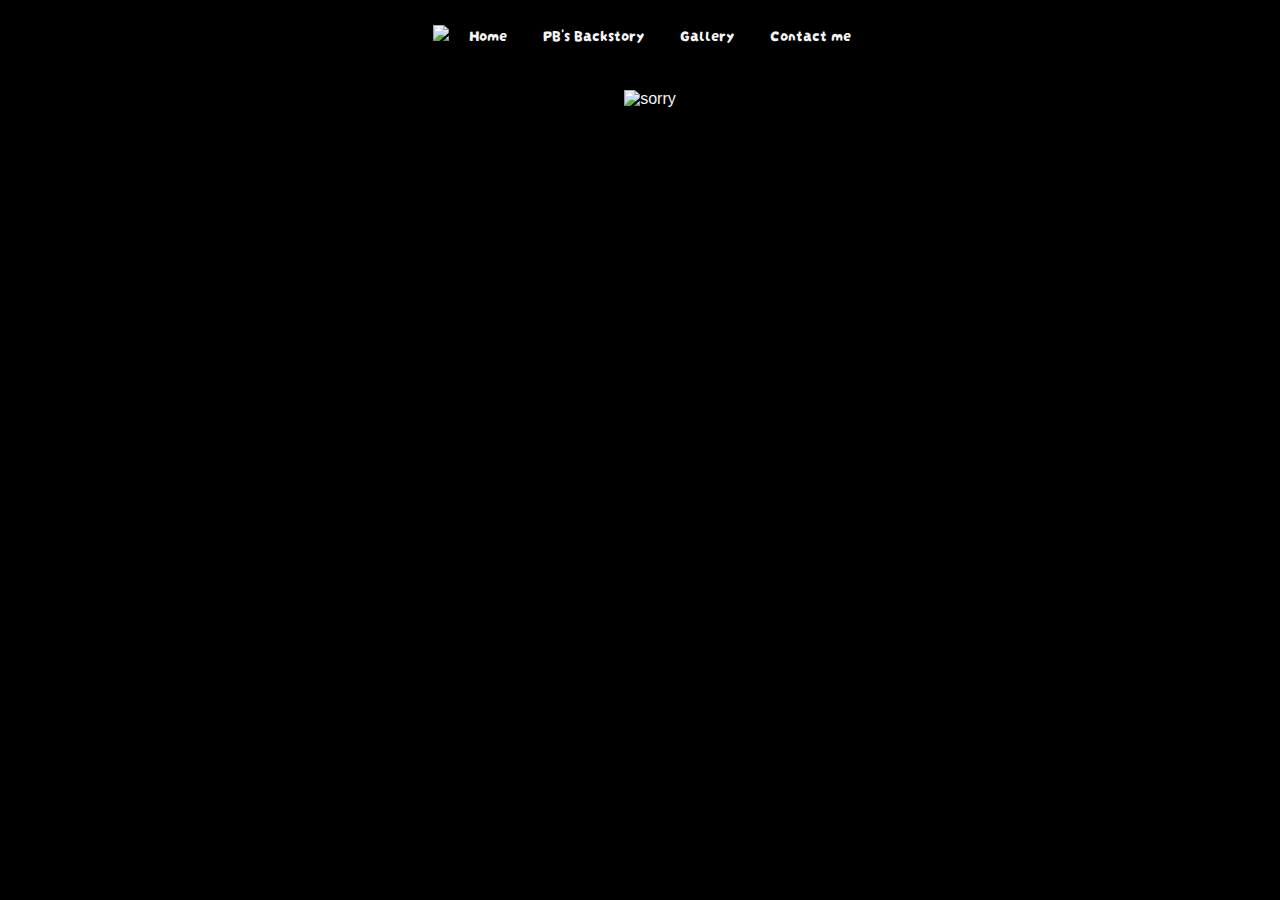
==== contact.html @ 2b7c3325 "Add files via upload" ====
<!DOCTYPE html>
<html lang="en">
<head>
    <meta charset="UTF-8">
    <meta http-equiv="X-UA-Compatible" content="IE=edge">
    <meta name="viewport" content="width=device-width, initial-scale=1.0">
    <title>Princess Bubblegum</title>
    
    <!--icon-->
    <link rel="icon" type="image/x-icon" href="./pic/icon.webp">

    <!-- carousel -->
    <link href="https://cdn.jsdelivr.net/npm/bootstrap@5.3.0-alpha3/dist/css/bootstrap.min.css" rel="stylesheet" integrity="sha384-KK94CHFLLe+nY2dmCWGMq91rCGa5gtU4mk92HdvYe+M/SXH301p5ILy+dN9+nJOZ" crossorigin="anonymous">
    
    <!--style-->
    <link rel="stylesheet" href="./contactstyle.css">

    <!--google font-->
    <link rel="preconnect" href="https://fonts.googleapis.com">
    <link rel="preconnect" href="https://fonts.gstatic.com" crossorigin>
    <link href="https://fonts.googleapis.com/css2?family=Darumadrop+One&display=swap" rel="stylesheet">

</head>
<body>
  <!--nav bar-->
  <ul>
    <li><img src="./pic/icon.webp" width="30px"></li>
    <li><a href="./index.html">Home</a></li>       
    <li><a href="./backstory.html">PB's Backstory</a></li>
    <li><a href="./gallery.html">Gallery</a></li>
    <li><a href="./contact.html">Contact me</a></li>
  </ul>

  
<!--javascript-->

<body onload="myFunction()"></body>

<script>
  function myFunction() {
  alert("Sorry Candy Kingdom citizen. I'm still working on this page!");
  }
</script>

<!--image--> 
<center>
  <div class="bubble">
<img src="./gallery/bubble.webp" alt="sorry" class="image">
</center>
</div>
</body>
</html>
---- contactstyle.css ----
/* all pages */

body {
    font-family: 'Segoe UI', Tahoma, Geneva, Verdana, sans-serif;
    background-color: black;
    color: whitesmoke;
    padding: 0 0 0 20px;
}


/* nav bar */

ul {
  font-family: 'Darumadrop One', cursive;
  list-style-type: none;
  margin: auto 15px;
  padding: 0 40px 0;
  overflow: hidden;
  background-color: none;
  text-align: center;
}

li {
display: inline;
}

li a {
  display: inline-block;
  color: whitesmoke;
  padding: 14px 16px;
  text-decoration: none;
  transition: all 400ms ease-in-out;
  
}

li a:hover {
  color: rgba(231, 38, 212, 0.951);
}

.bubble{
  display: block;
  max-width: 80%;
  margin: 30px 0 0 0;
  border: 0;
  border-radius: 5px;
 
  }
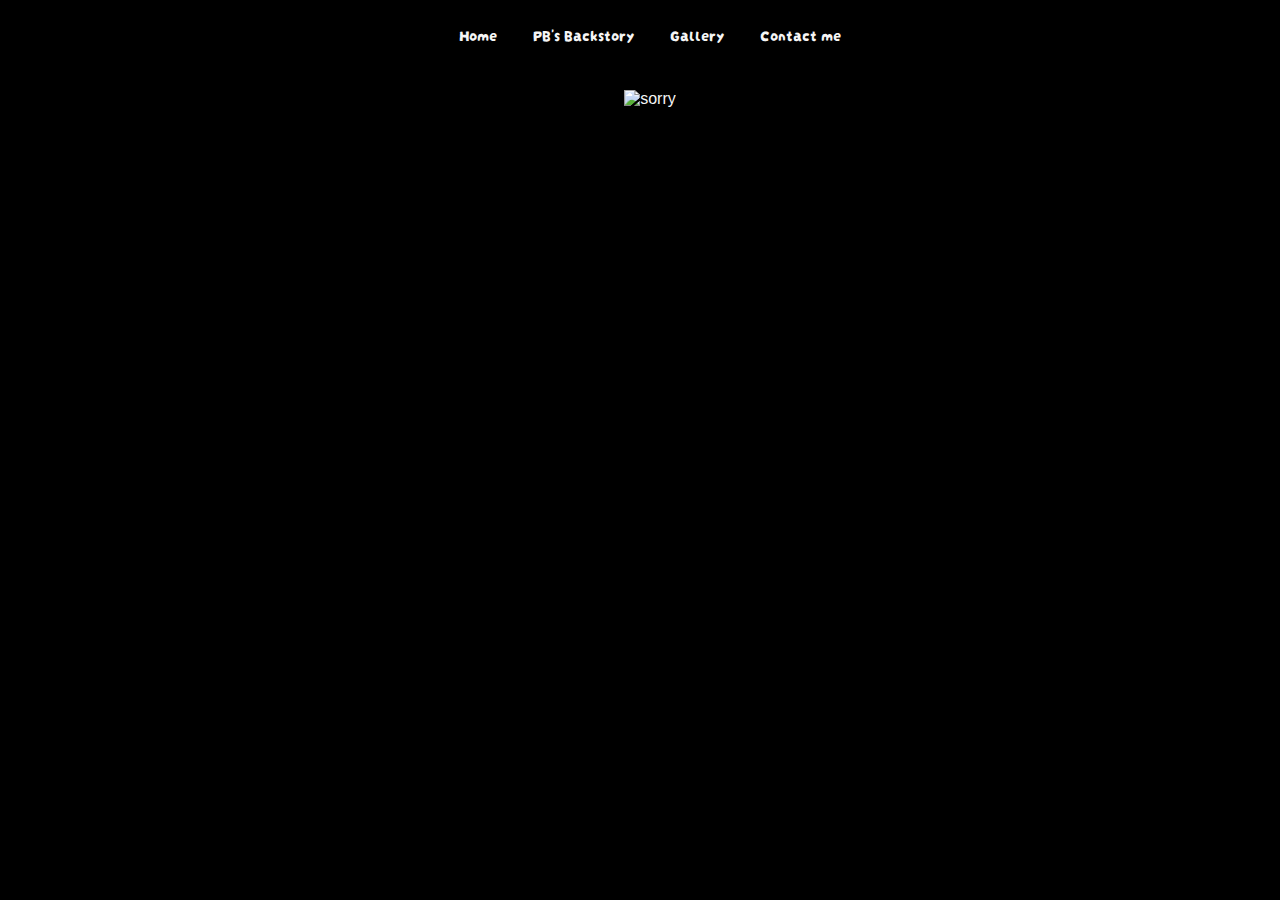
==== commit 4f687b07: "Update contact.html" ====
--- a/contact.html
+++ b/contact.html
@@ -24,7 +24,7 @@
 <body>
   <!--nav bar-->
   <ul>
-    <li><img src="./pic/icon.webp" width="30px"></li>
+    
     <li><a href="./index.html">Home</a></li>       
     <li><a href="./backstory.html">PB's Backstory</a></li>
     <li><a href="./gallery.html">Gallery</a></li>
@@ -49,4 +49,4 @@
 </center>
 </div>
 </body>
-</html>+</html>
